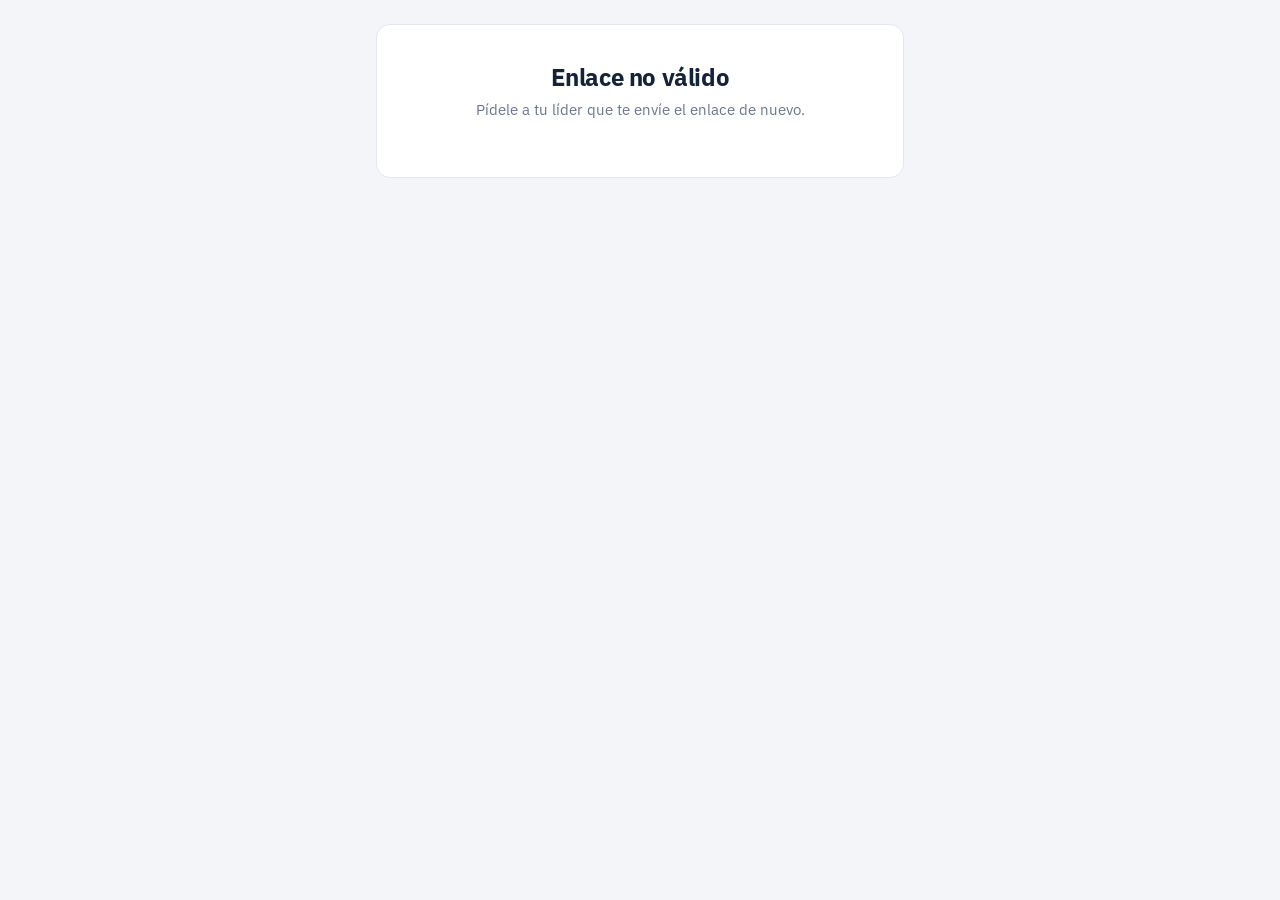
==== evaluar.html @ 805744f5 "Rueda de vida: evaluaciones por miembro, formulario público y aprobación del líder - Tabla Evaluacio" ====
<!DOCTYPE html>
<html lang="es">
<head>
  <meta charset="UTF-8" />
  <meta name="viewport" content="width=device-width, initial-scale=1.0" />
  <meta name="robots" content="noindex" />
  <title>Rueda de tu vida</title>
  <link rel="preconnect" href="https://fonts.googleapis.com" />
  <link rel="preconnect" href="https://fonts.gstatic.com" crossorigin />
  <link href="https://fonts.googleapis.com/css2?family=IBM+Plex+Sans:wght@400;500;600;700&display=swap" rel="stylesheet" />
  <style>
    :root { --blue:#1e5aa8; --ink:#14223a; --muted:#6b7690; --line:#e3e8f0; }
    * { box-sizing: border-box; }
    body { margin:0; background:#f3f5f9; font-family:'IBM Plex Sans',system-ui,sans-serif; color:var(--ink); }
    .wrap { max-width:560px; margin:0 auto; padding:24px 16px 48px; }
    h1 { font-size:24px; margin:0 0 6px; letter-spacing:-.4px; }
    p.lead { margin:0 0 20px; color:var(--muted); font-size:14.5px; line-height:1.5; }
    .card { background:#fff; border:1px solid var(--line); border-radius:14px; padding:18px; margin-bottom:12px; }
    .area-top { display:flex; justify-content:space-between; align-items:baseline; margin-bottom:6px; }
    .area-name { font-weight:600; font-size:15px; }
    .area-hint { font-size:12.5px; color:var(--muted); margin-bottom:10px; line-height:1.4; }
    .val { font-weight:700; font-size:20px; color:var(--blue); min-width:28px; text-align:right; }
    .val.unset { color:#b6bfce; }
    input[type=range] { width:100%; accent-color:var(--blue); height:28px; }
    textarea { width:100%; border:1px solid var(--line); border-radius:10px; padding:10px; font:inherit; resize:vertical; }
    button { width:100%; background:var(--blue); color:#fff; border:0; border-radius:12px; padding:14px; font:inherit; font-weight:700; font-size:16px; cursor:pointer; }
    button:disabled { opacity:.6; cursor:default; }
    .err { background:#fbeef1; color:#9a3b52; border-radius:10px; padding:10px 12px; font-size:13.5px; margin:10px 0; }
    .ok { text-align:center; padding:36px 16px; }
    .hidden { display:none; }
  </style>
</head>
<body>
  <div class="wrap" id="app"><p class="lead">Cargando…</p></div>
  <script type="module" src="js/evaluar.js"></script>
</body>
</html>
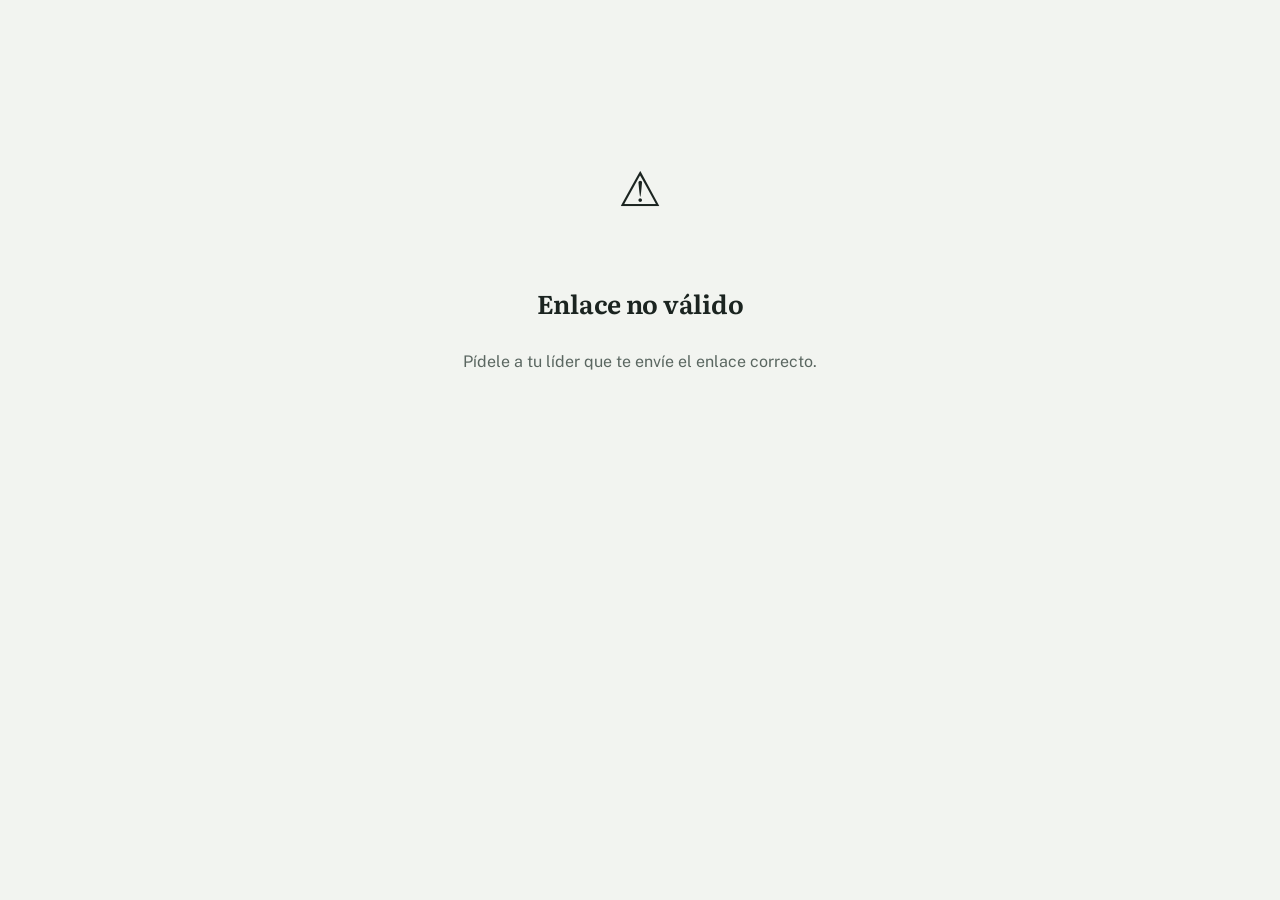
==== commit 4472a7cf: "feat: rediseñar rueda de evaluación pública con diseño Wilmer (8 áreas)" ====
--- a/evaluar.html
+++ b/evaluar.html
@@ -1,37 +1,344 @@
-<!DOCTYPE html>
+<!doctype html>
 <html lang="es">
 <head>
-  <meta charset="UTF-8" />
-  <meta name="viewport" content="width=device-width, initial-scale=1.0" />
-  <meta name="robots" content="noindex" />
-  <title>Rueda de tu vida</title>
-  <link rel="preconnect" href="https://fonts.googleapis.com" />
-  <link rel="preconnect" href="https://fonts.gstatic.com" crossorigin />
-  <link href="https://fonts.googleapis.com/css2?family=IBM+Plex+Sans:wght@400;500;600;700&display=swap" rel="stylesheet" />
-  <style>
-    :root { --blue:#1e5aa8; --ink:#14223a; --muted:#6b7690; --line:#e3e8f0; }
-    * { box-sizing: border-box; }
-    body { margin:0; background:#f3f5f9; font-family:'IBM Plex Sans',system-ui,sans-serif; color:var(--ink); }
-    .wrap { max-width:560px; margin:0 auto; padding:24px 16px 48px; }
-    h1 { font-size:24px; margin:0 0 6px; letter-spacing:-.4px; }
-    p.lead { margin:0 0 20px; color:var(--muted); font-size:14.5px; line-height:1.5; }
-    .card { background:#fff; border:1px solid var(--line); border-radius:14px; padding:18px; margin-bottom:12px; }
-    .area-top { display:flex; justify-content:space-between; align-items:baseline; margin-bottom:6px; }
-    .area-name { font-weight:600; font-size:15px; }
-    .area-hint { font-size:12.5px; color:var(--muted); margin-bottom:10px; line-height:1.4; }
-    .val { font-weight:700; font-size:20px; color:var(--blue); min-width:28px; text-align:right; }
-    .val.unset { color:#b6bfce; }
-    input[type=range] { width:100%; accent-color:var(--blue); height:28px; }
-    textarea { width:100%; border:1px solid var(--line); border-radius:10px; padding:10px; font:inherit; resize:vertical; }
-    button { width:100%; background:var(--blue); color:#fff; border:0; border-radius:12px; padding:14px; font:inherit; font-weight:700; font-size:16px; cursor:pointer; }
-    button:disabled { opacity:.6; cursor:default; }
-    .err { background:#fbeef1; color:#9a3b52; border-radius:10px; padding:10px 12px; font-size:13.5px; margin:10px 0; }
-    .ok { text-align:center; padding:36px 16px; }
-    .hidden { display:none; }
-  </style>
+<meta charset="utf-8">
+<meta name="viewport" content="width=device-width, initial-scale=1, viewport-fit=cover">
+<meta name="robots" content="noindex">
+<title>Rueda de Crecimiento</title>
+<link rel="preconnect" href="https://fonts.googleapis.com">
+<link rel="preconnect" href="https://fonts.gstatic.com" crossorigin>
+<link rel="stylesheet" href="https://fonts.googleapis.com/css2?family=Literata:opsz,wght@7..72,500;7..72,650&family=Public+Sans:wght@400;500;600;700&family=IBM+Plex+Mono:wght@500&display=swap">
+<style>
+:root{
+  --bg:#f2f4f0; --surface:#ffffff; --ink:#1b2420; --muted:#5a6660; --line:#d5dbd4;
+  --accent:#2c6a51; --accent-soft:#dbebe2; --focus:#b4621c; --focus-soft:#f7e6d4; --prev:#7a8781;
+  --display:'Literata',Georgia,'Times New Roman',serif;
+  --body:'Public Sans',system-ui,-apple-system,'Segoe UI',sans-serif;
+  --mono:'IBM Plex Mono',ui-monospace,Consolas,monospace;
+  --radius:10px;
+}
+@media(prefers-color-scheme:dark){
+  :root:not([data-theme="light"]){
+    --bg:#121815;--surface:#1a221e;--ink:#e6ece8;--muted:#9daaa3;--line:#2d3833;
+    --accent:#6dbd96;--accent-soft:#213a2e;--focus:#e39a57;--focus-soft:#3b2a1a;--prev:#8c9993;
+    color-scheme:dark;
+  }
+}
+*{box-sizing:border-box}
+body{background:var(--bg);color:var(--ink);font-family:var(--body);font-size:16px;line-height:1.55;margin:0}
+.page{max-width:1180px;margin:0 auto;padding-inline:clamp(16px,4vw,40px);padding-block:clamp(24px,5vw,56px) 64px;display:grid;gap:28px}
+.sr{position:absolute;width:1px;height:1px;overflow:hidden;clip:rect(0 0 0 0);white-space:nowrap}
+:focus-visible{outline:3px solid var(--accent);outline-offset:2px}
+
+.head{display:grid;gap:10px;max-width:68ch}
+.eyebrow{margin:0;font-size:.78rem;font-weight:600;letter-spacing:.09em;text-transform:uppercase;color:var(--accent)}
+h1{margin:0;font-family:var(--display);font-weight:650;font-size:clamp(1.8rem,5.5vw,3rem);line-height:1.08;letter-spacing:-.01em}
+.lede{margin:0;color:var(--muted);font-size:1.03rem}
+
+button{font:inherit;cursor:pointer}
+.btn{border:0;border-radius:8px;padding:12px 20px;min-height:44px;font-weight:700;background:var(--accent);color:var(--surface);font-size:1rem}
+.btn:hover{opacity:.88}
+.btn:disabled{opacity:.5;cursor:not-allowed}
+.btn-full{width:100%;font-size:1.05rem;padding:15px 20px}
+
+.layout{display:grid;gap:28px;align-items:start}
+@media(min-width:900px){
+  .layout{grid-template-columns:minmax(0,1fr) minmax(0,1.05fr)}
+  .wheel-panel{position:sticky;top:calc(env(safe-area-inset-top,0px)+16px)}
+}
+.wheel-panel{display:grid;gap:16px;min-width:0}
+
+#wheel{width:100%;height:auto;display:block;touch-action:manipulation;cursor:pointer;user-select:none}
+.ring{fill:none;stroke:var(--line);stroke-width:1}
+.ring-strong{stroke:var(--muted);stroke-opacity:.45}
+.spoke{stroke:var(--line);stroke-width:1}
+.tick{fill:var(--muted);font-family:var(--mono);font-size:10px}
+.wedge{fill:var(--accent);fill-opacity:.82;stroke:var(--surface);stroke-width:1.5;transition:d .35s ease}
+.wedge.is-focus{fill:var(--focus);fill-opacity:.9}
+.lbl{fill:var(--ink);font-family:var(--body);font-size:17px;font-weight:600}
+.lbl-score{fill:var(--muted);font-family:var(--mono);font-size:14px;font-weight:500}
+.lbl.is-focus,.lbl-score.is-focus{fill:var(--focus)}
+
+.summary{display:grid;gap:12px;padding:16px;border-radius:var(--radius);background:var(--surface);border:1px solid var(--line)}
+.summary p{margin:0}
+.sum-label{display:block;font-size:.74rem;font-weight:600;letter-spacing:.08em;text-transform:uppercase;color:var(--muted)}
+.sum-big{font-family:var(--display);font-size:1.9rem;font-weight:650;line-height:1.1;font-variant-numeric:tabular-nums}
+.sum-grid{display:grid;grid-template-columns:repeat(auto-fit,minmax(150px,1fr));gap:12px}
+.sum-focus{padding:12px;border-radius:8px;background:var(--focus-soft)}
+.sum-focus strong{color:var(--focus)}
+.sum-focus p{margin-top:4px;font-size:.92rem}
+
+.axes{display:grid;gap:14px;min-width:0}
+.axis{background:var(--surface);border:1px solid var(--line);border-radius:var(--radius);padding:18px;display:grid;gap:12px;min-width:0;transition:border-color .3s,box-shadow .3s}
+.axis.is-active{border-color:var(--accent);box-shadow:0 0 0 3px var(--accent-soft)}
+.axis.is-focus{border-color:var(--focus)}
+.axis-head{display:flex;align-items:baseline;justify-content:space-between;gap:12px}
+.axis h2{margin:0;font-family:var(--display);font-weight:650;font-size:1.2rem;line-height:1.2}
+.axis-score{font-family:var(--mono);font-size:1rem;color:var(--muted);white-space:nowrap;font-variant-numeric:tabular-nums}
+.axis-score b{color:var(--ink);font-size:1.35rem}
+.axis.is-focus .axis-score b{color:var(--focus)}
+.tag{font-family:var(--body);font-size:.7rem;font-weight:700;letter-spacing:.06em;text-transform:uppercase;color:var(--focus);margin-right:8px}
+.qs{margin:0;padding-left:1.1em;display:grid;gap:4px}
+.qs li::marker{color:var(--accent)}
+.anchors{margin:0;display:grid;gap:6px;padding:12px;border-radius:8px;background:var(--bg)}
+.anchors-title{font-size:.72rem;font-weight:600;letter-spacing:.08em;text-transform:uppercase;color:var(--muted)}
+.anchors div{display:grid;grid-template-columns:28px 1fr;gap:8px;align-items:baseline}
+.anchors dt{font-family:var(--mono);font-weight:500;color:var(--accent);text-align:right}
+.anchors dd{margin:0;font-size:.92rem;min-width:0}
+.scale{border:0;margin:0;padding:0;display:grid;grid-template-columns:repeat(10,1fr);gap:4px}
+.scale input{position:absolute;opacity:0;pointer-events:none}
+.scale label{display:grid;place-items:center;min-height:40px;border-radius:6px;border:1px solid var(--line);font-family:var(--mono);font-size:.9rem;cursor:pointer;color:var(--muted);transition:background .15s,color .15s}
+.scale label:hover{border-color:var(--accent);color:var(--ink)}
+.scale input:checked + label{background:var(--accent);border-color:var(--accent);color:var(--surface);font-weight:600}
+.axis.is-focus .scale input:checked + label{background:var(--focus);border-color:var(--focus)}
+.scale input:focus-visible + label{outline:3px solid var(--accent);outline-offset:2px}
+.scale-ends{display:flex;justify-content:space-between;font-size:.75rem;color:var(--muted);margin-top:-6px}
+
+.comment-wrap{background:var(--surface);border:1px solid var(--line);border-radius:var(--radius);padding:18px}
+.comment-wrap label{display:block;font-weight:600;margin-bottom:8px;font-size:.95rem}
+textarea{width:100%;border:1px solid var(--line);border-radius:8px;padding:10px 12px;font:inherit;font-size:.95rem;resize:vertical;background:var(--bg);color:var(--ink);outline:none}
+textarea:focus{border-color:var(--accent)}
+
+.err-msg{background:#fbeef1;color:#9a3b52;border-radius:var(--radius);padding:10px 14px;font-size:.92rem}
+.ok-screen{text-align:center;padding:48px 16px;display:grid;gap:16px;justify-items:center}
+.ok-icon{font-size:3rem}
+.loading{text-align:center;padding:60px 16px;color:var(--muted)}
+
+@media(max-width:420px){
+  .scale{gap:3px}
+  .scale label{min-height:38px;font-size:.82rem}
+  .axis{padding:14px}
+}
+@media(prefers-reduced-motion:reduce){
+  *{transition:none!important;scroll-behavior:auto!important}
+}
+</style>
 </head>
 <body>
-  <div class="wrap" id="app"><p class="lead">Cargando…</p></div>
-  <script type="module" src="js/evaluar.js"></script>
+<div class="page" id="app">
+  <p class="loading">Cargando…</p>
+</div>
+<script type="module">
+import { supabase, CONFIGURADO } from './js/supabase.js';
+
+const AXES = [
+  {id:'dios', col:'dios', name:'Identidad en Cristo', label:'Identidad',
+   q:['¿Sé quién soy en Cristo, o mi valor depende de lo que logro y de lo que opinan otros?','¿Tengo un tiempo con Dios constante, y mi fe decide cosas concretas de mi semana?'],
+   a:{2:'Mi valor depende de lo que logro o de lo que opinan los demás.',5:'Sé lo que la Palabra dice de mí, pero bajo presión vuelvo a buscar aprobación.',9:'Sé quién soy en Cristo, y eso decide cómo respondo al fracaso, al éxito y al rechazo.'}},
+  {id:'otros', col:'amigos', name:'Relación con otros', label:'Otros',
+   q:['¿Hay al menos dos hombres que saben cómo estoy de verdad?','¿Quién me puede confrontar sin que yo me aleje?'],
+   a:{2:'Estoy aislado. Nadie sabe realmente cómo estoy.',5:'Tengo amigos y comparto con ellos, pero no me abro en lo profundo.',9:'Tengo hermanos que me conocen, me confrontan y a quienes rindo cuentas.'}},
+  {id:'familia', col:'familia', name:'Familia de origen', label:'Familia',
+   q:['¿Hay algo con mi padre o mi madre que todavía decide cómo reacciono?','¿Honro a mis padres y a la vez tengo límites sanos con ellos?'],
+   a:{2:'Hay heridas con mi padre o mi madre que siguen decidiendo cómo reacciono.',5:'Las reconozco y las estoy trabajando, en un curso o con alguien.',9:'He perdonado, honro a mis padres y tengo límites sanos con ellos.'}},
+  {id:'adulta', col:'vida_adulta', name:'Vida adulta', label:'Vida adulta',
+   q:['¿Qué cosas de mi vida todavía resuelven otros por mí?','¿Cumplo lo que prometo, también en lo pequeño?'],
+   a:{2:'Otros resuelven por mí lo básico: casa, comida, trámites.',5:'Me hago cargo de lo mío, pero me cuesta la constancia en hábitos, salud y orden.',9:'Vivo de forma autónoma, cumplo lo que prometo y cuido mi cuerpo y mi tiempo.'}},
+  {id:'finanzas', col:'dinero', name:'Finanzas', label:'Finanzas',
+   q:['¿Sé cuánto gano, cuánto gasto y en qué?','¿Podría sostenerme solo si mañana tuviera que hacerlo?'],
+   a:{2:'Dependo de mi familia para lo básico.',5:'Tengo ingreso estable, pero no ahorro ni llevo presupuesto.',9:'Me sostengo solo, llevo presupuesto, ahorro y no tengo deudas de consumo.'}},
+  {id:'proposito', col:'profesion', name:'Propósito y trabajo', label:'Propósito',
+   q:['¿Sé para qué estoy en este trabajo, o solo paso el mes?','¿Tengo un plan para dentro de tres años?'],
+   a:{2:'Trabajo solo para pasar el mes, sin dirección.',5:'Tengo un trabajo estable, pero no sé hacia dónde voy.',9:'Sé para qué estoy, crezco en mi oficio y tengo un plan a tres años.'}},
+  {id:'integridad', col:'relaciones', name:'Integridad y sexualidad', label:'Integridad',
+   q:['¿Soy el mismo en público y en privado?','¿Hay hábitos que me controlan y que nadie conoce? ¿Tengo con quién hablarlo con total honestidad?'],
+   a:{2:'Vivo una cosa en público y otra en privado.',5:'Lucho, pero rindo cuentas y voy avanzando.',9:'Soy el mismo en público y en privado: en lo sexual, en el dinero y en mi palabra.'}},
+  {id:'hogar', col:'ocio', name:'Preparación para el hogar', label:'Hogar',
+   q:['¿Qué tipo de esposo quiero ser, y lo estoy practicando hoy?','¿Trato a las mujeres con honra, también cuando nadie me ve?'],
+   a:{2:'No he pensado en qué tipo de esposo quiero ser, ni guío a nadie en lo espiritual.',5:'Sé lo que quiero ser y oro por otros, pero todavía no tomo la iniciativa de guiar.',9:'Guío a otros en oración y en la Palabra, sé servir, liderar y pedir perdón, trato a las mujeres con honra y podría sostener un hogar.'}}
+];
+
+const CX = 200, CY = 200, STEP = 16, RMAX = 160, NS = 'http://www.w3.org/2000/svg';
+const app = document.getElementById('app');
+const miembroId = new URLSearchParams(location.search).get('m') || '';
+let scores = {}, activeTimer;
+
+function esc(v){ return String(v??'').replace(/[&<>"']/g,c=>({'&':'&amp;','<':'&lt;','>':'&gt;','"':'&quot;',"'":'&#39;'}[c])); }
+function fail(msg){ app.innerHTML=`<div class="ok-screen"><p class="ok-icon">⚠️</p><h1 style="font-family:var(--display);font-size:1.6rem;">Enlace no válido</h1><p style="color:var(--muted)">${esc(msg)}</p></div>`; }
+
+function svgEl(tag,attrs,text){
+  const n=document.createElementNS(NS,tag);
+  for(const k in attrs) n.setAttribute(k,attrs[k]);
+  if(text!=null) n.textContent=text;
+  return n;
+}
+function polar(r,deg){ const t=deg*Math.PI/180; return [CX+r*Math.cos(t),CY+r*Math.sin(t)]; }
+function startAngle(i){ return -112.5+i*45; }
+function wedgePath(r,i){
+  const s=startAngle(i),a=polar(r,s),b=polar(r,s+45);
+  return 'M'+CX+' '+CY+'L'+a[0].toFixed(2)+' '+a[1].toFixed(2)+'A'+r+' '+r+' 0 0 1 '+b[0].toFixed(2)+' '+b[1].toFixed(2)+'Z';
+}
+
+function focusIds(){
+  const filled=AXES.filter(x=>scores[x.id]);
+  if(filled.length<AXES.length) return [];
+  const mn=Math.min(...AXES.map(x=>scores[x.id]));
+  return AXES.filter(x=>scores[x.id]===mn).map(x=>x.id);
+}
+
+function renderWheel(){
+  const fills=document.getElementById('fills'); fills.textContent='';
+  const labels=document.getElementById('labels'); labels.textContent='';
+  const low=focusIds();
+  AXES.forEach((x,i)=>{
+    if(scores[x.id]) fills.appendChild(svgEl('path',{d:wedgePath(scores[x.id]*STEP,i),'class':'wedge'+(low.includes(x.id)?' is-focus':'')}));
+    const mid=startAngle(i)+22.5, pt=polar(RMAX+24,mid);
+    const c=Math.cos(mid*Math.PI/180), sn=Math.sin(mid*Math.PI/180);
+    const anchor=c>0.3?'start':(c<-0.3?'end':'middle');
+    const y=sn<-0.5?pt[1]-18:(sn>0.5?pt[1]+14:pt[1]-4);
+    const cls=low.includes(x.id)?' is-focus':'';
+    labels.appendChild(svgEl('text',{x:pt[0],y:y,'text-anchor':anchor,'class':'lbl'+cls},x.label));
+    labels.appendChild(svgEl('text',{x:pt[0],y:y+18,'text-anchor':anchor,'class':'lbl-score'+cls},scores[x.id]?scores[x.id]+'/10':'—'));
+  });
+  renderSummary(low);
+  AXES.forEach(x=>{
+    const card=document.getElementById('axis-'+x.id); if(!card) return;
+    const isLow=low.includes(x.id);
+    card.classList.toggle('is-focus',isLow);
+    const sc=document.getElementById('sc-'+x.id);
+    if(sc) sc.innerHTML=(isLow?'<span class="tag">Foco</span>':'')+(scores[x.id]?'<b>'+scores[x.id]+'</b> /10':'—');
+    card.querySelectorAll('.scale input').forEach(inp=>{ inp.checked=+inp.value===scores[x.id]; });
+  });
+}
+
+function renderSummary(low){
+  const sum=document.getElementById('summary'); if(!sum) return;
+  const done=AXES.filter(x=>scores[x.id]).length;
+  if(done<AXES.length){
+    sum.innerHTML='<div><span class="sum-label">Progreso</span><p class="sum-big">'+done+' de '+AXES.length+' áreas</p></div><p>Cuando marques todas verás tu foco del semestre.</p>';
+  } else {
+    const avg=(AXES.reduce((t,x)=>t+scores[x.id],0)/AXES.length).toFixed(1).replace('.',',');
+    const lowAxes=AXES.filter(x=>low.includes(x.id));
+    sum.innerHTML='<div><span class="sum-label">Promedio</span><p class="sum-big">'+avg+' / 10</p></div>'
+      +'<div class="sum-grid"><div class="sum-focus"><span class="sum-label">Tu foco</span><strong>'+lowAxes.map(x=>x.name).join(' y ')+'</strong>'
+      +(lowAxes.length===1?'<p>'+lowAxes[0].q[0]+'</p>':'<p>Con tu líder, elige una de las dos para trabajar.</p>')+'</div></div>';
+  }
+}
+
+function buildUI(nombre){
+  let html=`
+    <header class="head">
+      <p class="eyebrow">Grupo de Cuidado · Jóvenes Adultos</p>
+      <h1>Hola${nombre?', '+esc(nombre):''} 👋</h1>
+      <p class="lede"><strong>El ideal es un hombre de Dios:</strong> identidad en Cristo, carácter, integridad y liderazgo espiritual. Lee las preguntas de cada área, compara con las descripciones y marca del 1 al 10 dónde estás hoy. Sé honesto: no hay respuestas correctas. Tu líder la revisará contigo.</p>
+    </header>
+
+    <div class="layout">
+      <section class="wheel-panel" aria-label="Tu rueda">
+        <svg id="wheel" viewBox="-88 -34 576 468" role="img" aria-label="Rueda de crecimiento">
+          <g id="grid"></g><g id="fills"></g><g id="labels"></g>
+        </svg>
+        <div class="summary" id="summary" aria-live="polite"></div>
+      </section>
+
+      <section class="axes" id="axes-wrap" aria-label="Las ocho áreas">`;
+
+  AXES.forEach(x=>{
+    html+=`<article class="axis" id="axis-${x.id}">
+      <div class="axis-head"><h2>${x.name}</h2><span class="axis-score" id="sc-${x.id}">—</span></div>
+      <ul class="qs">${x.q.map(q=>'<li>'+q+'</li>').join('')}</ul>
+      <dl class="anchors">
+        <span class="anchors-title">Cómo se ve cada nivel</span>
+        ${[2,5,9].map(n=>`<div><dt>${n}</dt><dd>${x.a[n]}</dd></div>`).join('')}
+      </dl>
+      <fieldset class="scale"><legend class="sr">Tu número en ${x.name}</legend>
+        ${Array.from({length:10},(_,n)=>`<input type="radio" name="s-${x.id}" id="s-${x.id}-${n+1}" value="${n+1}"><label for="s-${x.id}-${n+1}">${n+1}</label>`).join('')}
+      </fieldset>
+      <div class="scale-ends" aria-hidden="true"><span>Lejos</span><span>Listo</span></div>
+    </article>`;
+  });
+
+  html+=`</section></div>
+
+    <div class="comment-wrap">
+      <label for="comentario">¿Algo más que quieras compartir con tu líder? <span style="font-weight:400;color:var(--muted)">(opcional)</span></label>
+      <textarea id="comentario" rows="3" maxlength="1000" placeholder="Escribe aquí..."></textarea>
+    </div>
+    <div id="err-msg" style="display:none" class="err-msg"></div>
+    <button class="btn btn-full" id="btn-enviar" disabled>Marca todas las áreas para enviar</button>`;
+
+  app.innerHTML=html;
+
+  // Construir grid SVG
+  const grid=document.getElementById('grid');
+  for(let k=1;k<=10;k++) grid.appendChild(svgEl('circle',{cx:CX,cy:CY,r:k*STEP,'class':'ring'+(k%5===0?' ring-strong':'')}));
+  for(let i=0;i<8;i++){ const e=polar(RMAX,startAngle(i)); grid.appendChild(svgEl('line',{x1:CX,y1:CY,x2:e[0],y2:e[1],'class':'spoke'})); }
+  [2,4,6,8,10].forEach(k=>{ const p=polar(k*STEP-8,-112.5-6); grid.appendChild(svgEl('text',{x:p[0],y:p[1]+3,'text-anchor':'middle','class':'tick'},String(k))); });
+
+  // Clic en rueda
+  const wheelEl=document.getElementById('wheel');
+  wheelEl.addEventListener('click',ev=>{
+    const pt=wheelEl.createSVGPoint(); pt.x=ev.clientX; pt.y=ev.clientY;
+    const loc=pt.matrixTransform(wheelEl.getScreenCTM().inverse());
+    const dx=loc.x-CX,dy=loc.y-CY,r=Math.sqrt(dx*dx+dy*dy);
+    if(r>RMAX+6) return;
+    const deg=(Math.atan2(dy,dx)*180/Math.PI+112.5+720)%360;
+    const i=Math.floor(deg/45),v=Math.min(10,Math.max(1,Math.ceil(r/STEP)));
+    setScore(AXES[i].id,v);
+    const card=document.getElementById('axis-'+AXES[i].id);
+    document.querySelectorAll('.axis.is-active').forEach(c=>c.classList.remove('is-active'));
+    card.classList.add('is-active');
+    clearTimeout(activeTimer); activeTimer=setTimeout(()=>card.classList.remove('is-active'),1600);
+    if(window.matchMedia('(min-width:900px)').matches) card.scrollIntoView({block:'nearest',behavior:'smooth'});
+  });
+
+  // Radios de cada área
+  AXES.forEach(x=>{
+    document.getElementById('axes-wrap').querySelectorAll(`input[name="s-${x.id}"]`).forEach(inp=>{
+      inp.addEventListener('change',()=>setScore(x.id,+inp.value));
+    });
+  });
+
+  // Enviar
+  document.getElementById('btn-enviar').addEventListener('click', async()=>{
+    const errEl=document.getElementById('err-msg');
+    errEl.style.display='none';
+    const btn=document.getElementById('btn-enviar');
+    btn.disabled=true; btn.textContent='Enviando…';
+    try {
+      const porColumna=Object.fromEntries(AXES.map(a=>[a.col,scores[a.id]]));
+      const { error }=await supabase.rpc('evaluacion_publica_enviar',{
+        p_miembro:miembroId, p_valores:porColumna, p_comentario:document.getElementById('comentario').value||''
+      });
+      if(error) throw new Error(error.message);
+      app.innerHTML=`<div class="ok-screen">
+        <p class="ok-icon">🙏</p>
+        <h1 style="font-family:var(--display);font-size:2rem;">¡Gracias!</h1>
+        <p style="color:var(--muted);max-width:42ch;">Tu evaluación fue enviada. Tu líder la revisará contigo en la próxima conversación.</p>
+      </div>`;
+    } catch(e){
+      errEl.textContent=e.message||'Hubo un error. Revisa tu conexión e intenta de nuevo.';
+      errEl.style.display='block';
+      btn.disabled=false; btn.textContent='Enviar evaluación';
+    }
+  });
+
+  renderWheel();
+}
+
+function setScore(id,v){
+  scores[id]=v;
+  const allDone=AXES.every(x=>scores[x.id]);
+  const btn=document.getElementById('btn-enviar');
+  if(btn){ btn.disabled=!allDone; btn.textContent=allDone?'Enviar evaluación':'Marca todas las áreas para enviar'; }
+  renderWheel();
+}
+
+async function init(){
+  if(!/^[0-9a-f]{8}-[0-9a-f]{4}-[0-9a-f]{4}-[0-9a-f]{4}-[0-9a-f]{12}$/i.test(miembroId))
+    return fail('Pídele a tu líder que te envíe el enlace correcto.');
+  if(!CONFIGURADO) return fail('El sistema aún no está configurado.');
+  try {
+    const { data, error }=await supabase.rpc('evaluacion_publica_info',{ p_miembro:miembroId });
+    if(error) throw error;
+    if(!data) return fail('Pídele a tu líder que te envíe el enlace de nuevo.');
+    buildUI(data);
+  } catch {
+    fail('No se pudo cargar. Revisa tu conexión e intenta de nuevo.');
+  }
+}
+
+init();
+</script>
 </body>
 </html>
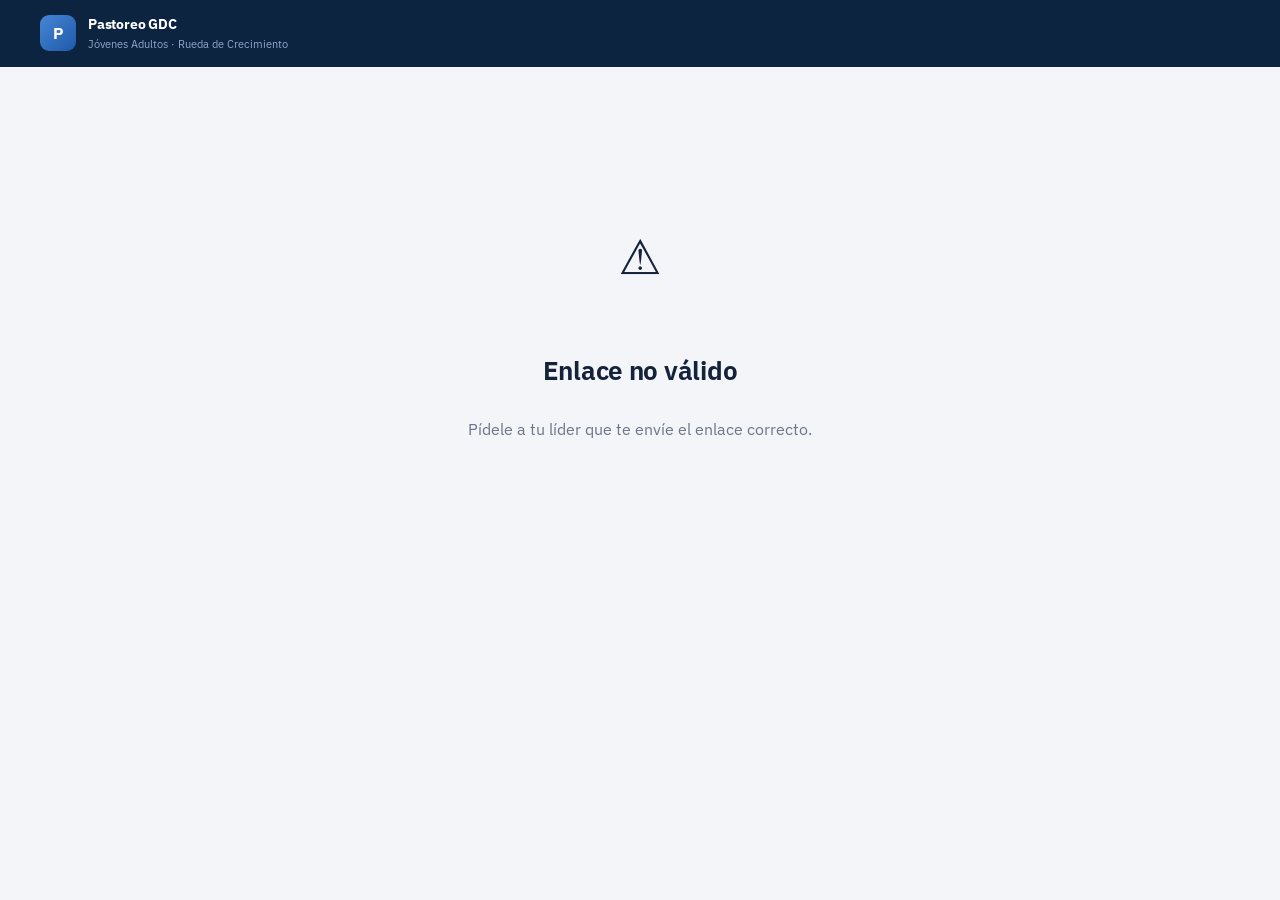
==== commit 370f595f: "style: aplicar paleta y tipografía del sistema a evaluar.html - Fuente: IBM Plex Sans (igual que el " ====
--- a/evaluar.html
+++ b/evaluar.html
@@ -7,20 +7,20 @@
 <title>Rueda de Crecimiento</title>
 <link rel="preconnect" href="https://fonts.googleapis.com">
 <link rel="preconnect" href="https://fonts.gstatic.com" crossorigin>
-<link rel="stylesheet" href="https://fonts.googleapis.com/css2?family=Literata:opsz,wght@7..72,500;7..72,650&family=Public+Sans:wght@400;500;600;700&family=IBM+Plex+Mono:wght@500&display=swap">
+<link rel="stylesheet" href="https://fonts.googleapis.com/css2?family=IBM+Plex+Sans:wght@400;500;600;700&family=IBM+Plex+Mono:wght@500;600&display=swap">
 <style>
 :root{
-  --bg:#f2f4f0; --surface:#ffffff; --ink:#1b2420; --muted:#5a6660; --line:#d5dbd4;
-  --accent:#2c6a51; --accent-soft:#dbebe2; --focus:#b4621c; --focus-soft:#f7e6d4; --prev:#7a8781;
-  --display:'Literata',Georgia,'Times New Roman',serif;
-  --body:'Public Sans',system-ui,-apple-system,'Segoe UI',sans-serif;
+  --bg:#f3f5f9; --surface:#ffffff; --ink:#14223a; --muted:#6b7689; --line:#d7dde6;
+  --accent:#1e5aa8; --accent-soft:#e8f0fb; --focus:#c0392b; --focus-soft:#fdf3f2; --prev:#9aa5b5;
+  --display:'IBM Plex Sans','Segoe UI',system-ui,sans-serif;
+  --body:'IBM Plex Sans','Segoe UI',system-ui,sans-serif;
   --mono:'IBM Plex Mono',ui-monospace,Consolas,monospace;
   --radius:10px;
 }
 @media(prefers-color-scheme:dark){
   :root:not([data-theme="light"]){
-    --bg:#121815;--surface:#1a221e;--ink:#e6ece8;--muted:#9daaa3;--line:#2d3833;
-    --accent:#6dbd96;--accent-soft:#213a2e;--focus:#e39a57;--focus-soft:#3b2a1a;--prev:#8c9993;
+    --bg:#0d1e38;--surface:#111e35;--ink:#c8d8f0;--muted:#7f96b8;--line:#1f3558;
+    --accent:#4685d6;--accent-soft:#162b50;--focus:#e55c4a;--focus-soft:#3a1818;--prev:#5b7399;
     color-scheme:dark;
   }
 }
@@ -104,6 +104,11 @@
 .ok-icon{font-size:3rem}
 .loading{text-align:center;padding:60px 16px;color:var(--muted)}
 
+.app-header{background:#0d2440;padding:14px clamp(16px,4vw,40px);display:flex;align-items:center;gap:12px;margin-bottom:0}
+.app-header .logo-box{width:36px;height:36px;border-radius:9px;background:linear-gradient(135deg,#4685d6,#1e5aa8);display:flex;align-items:center;justify-content:center;font-weight:700;font-size:16px;color:#fff;flex-shrink:0}
+.app-header .brand{font-weight:700;font-size:14px;color:#fff;letter-spacing:-.2px}
+.app-header .brand-sub{font-size:11px;color:#8fa8cc}
+
 @media(max-width:420px){
   .scale{gap:3px}
   .scale label{min-height:38px;font-size:.82rem}
@@ -115,6 +120,13 @@
 </style>
 </head>
 <body>
+<header class="app-header">
+  <div class="logo-box">P</div>
+  <div>
+    <div class="brand">Pastoreo GDC</div>
+    <div class="brand-sub">Jóvenes Adultos · Rueda de Crecimiento</div>
+  </div>
+</header>
 <div class="page" id="app">
   <p class="loading">Cargando…</p>
 </div>
@@ -125,9 +137,9 @@
   {id:'dios', col:'dios', name:'Identidad en Cristo', label:'Identidad',
    q:['¿Sé quién soy en Cristo, o mi valor depende de lo que logro y de lo que opinan otros?','¿Tengo un tiempo con Dios constante, y mi fe decide cosas concretas de mi semana?'],
    a:{2:'Mi valor depende de lo que logro o de lo que opinan los demás.',5:'Sé lo que la Palabra dice de mí, pero bajo presión vuelvo a buscar aprobación.',9:'Sé quién soy en Cristo, y eso decide cómo respondo al fracaso, al éxito y al rechazo.'}},
-  {id:'otros', col:'amigos', name:'Relación con otros', label:'Otros',
-   q:['¿Hay al menos dos hombres que saben cómo estoy de verdad?','¿Quién me puede confrontar sin que yo me aleje?'],
-   a:{2:'Estoy aislado. Nadie sabe realmente cómo estoy.',5:'Tengo amigos y comparto con ellos, pero no me abro en lo profundo.',9:'Tengo hermanos que me conocen, me confrontan y a quienes rindo cuentas.'}},
+  {id:'otros', col:'ocio', name:'Ocio y tiempo libre', label:'Ocio',
+   q:['¿Tengo actividades de descanso reales, o mi tiempo libre se va en pantallas sin recargarme?','¿Sé parar sin culpa y disfrutar el descanso?'],
+   a:{2:'No descanso: mi tiempo libre se va en redes o pantallas y me levanto igual de cansado.',5:'Descanso a veces, pero me cuesta desconectarme y me siento culpable cuando no produzco.',9:'Tengo hábitos de descanso sanos, actividades que me recargan y disfruto el ocio sin culpa.'}},
   {id:'familia', col:'familia', name:'Familia de origen', label:'Familia',
    q:['¿Hay algo con mi padre o mi madre que todavía decide cómo reacciono?','¿Honro a mis padres y a la vez tengo límites sanos con ellos?'],
    a:{2:'Hay heridas con mi padre o mi madre que siguen decidiendo cómo reacciono.',5:'Las reconozco y las estoy trabajando, en un curso o con alguien.',9:'He perdonado, honro a mis padres y tengo límites sanos con ellos.'}},
@@ -143,7 +155,7 @@
   {id:'integridad', col:'relaciones', name:'Integridad y sexualidad', label:'Integridad',
    q:['¿Soy el mismo en público y en privado?','¿Hay hábitos que me controlan y que nadie conoce? ¿Tengo con quién hablarlo con total honestidad?'],
    a:{2:'Vivo una cosa en público y otra en privado.',5:'Lucho, pero rindo cuentas y voy avanzando.',9:'Soy el mismo en público y en privado: en lo sexual, en el dinero y en mi palabra.'}},
-  {id:'hogar', col:'ocio', name:'Preparación para el hogar', label:'Hogar',
+  {id:'hogar', col:'amigos', name:'Preparación para el hogar', label:'Hogar',
    q:['¿Qué tipo de esposo quiero ser, y lo estoy practicando hoy?','¿Trato a las mujeres con honra, también cuando nadie me ve?'],
    a:{2:'No he pensado en qué tipo de esposo quiero ser, ni guío a nadie en lo espiritual.',5:'Sé lo que quiero ser y oro por otros, pero todavía no tomo la iniciativa de guiar.',9:'Guío a otros en oración y en la Palabra, sé servir, liderar y pedir perdón, trato a las mujeres con honra y podría sostener un hogar.'}}
 ];
